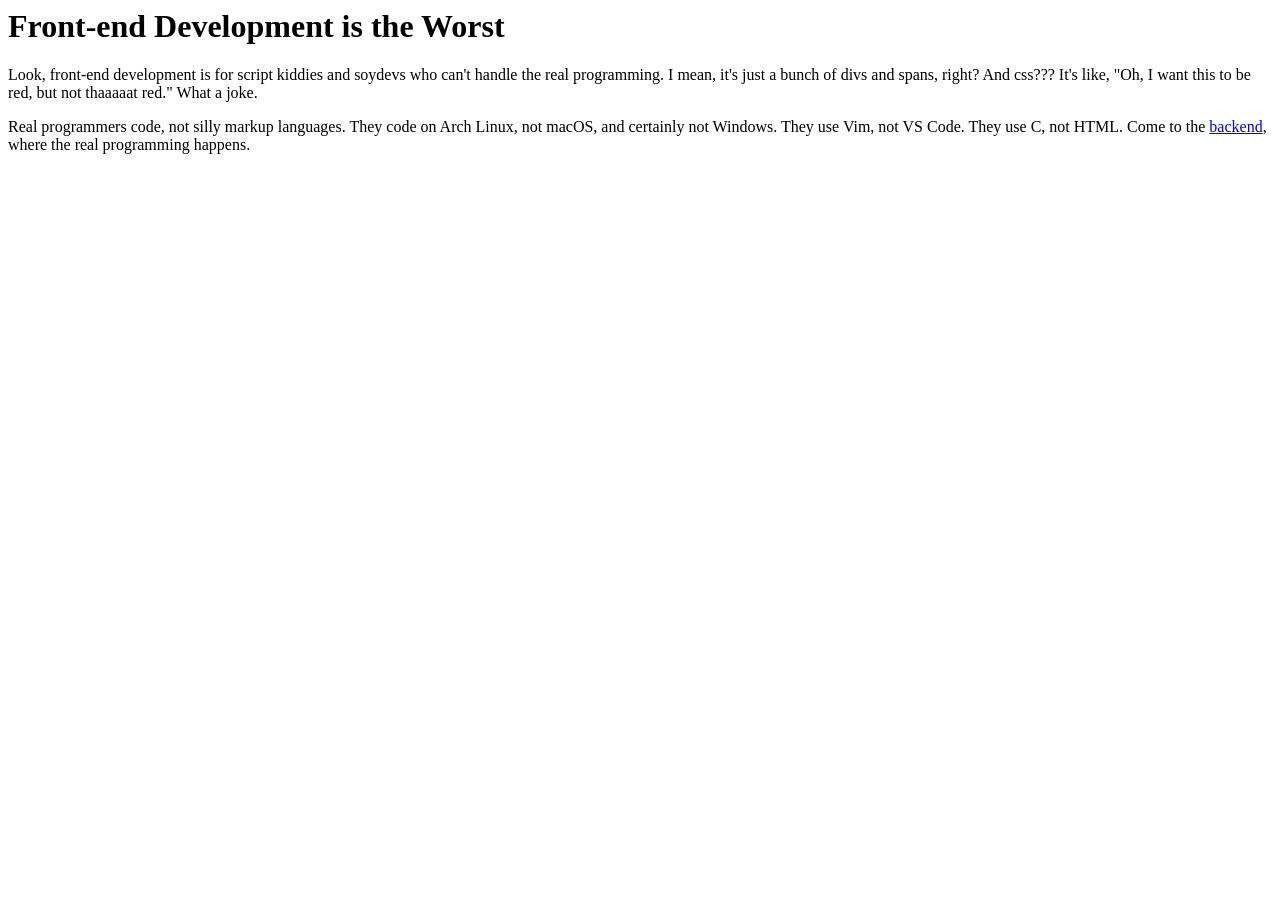
==== public/index.html @ 7d115a6d "0.2.0 index.html" ====
<html>
  <head>
    <title>Why Frontend Development Sucks</title>
  </head>
  <body>
    <h1>Front-end Development is the Worst</h1>
    <p>
      Look, front-end development is for script kiddies and soydevs who can't
      handle the real programming. I mean, it's just a bunch of divs and spans,
      right? And css??? It's like, "Oh, I want this to be red, but not thaaaaat
      red." What a joke.
    </p>
    <p>
      Real programmers code, not silly markup languages. They code on Arch
      Linux, not macOS, and certainly not Windows. They use Vim, not VS Code.
      They use C, not HTML. Come to the
      <a href="https://www.boot.dev">backend</a>, where the real programming
      happens.
    </p>
  </body>
</html>
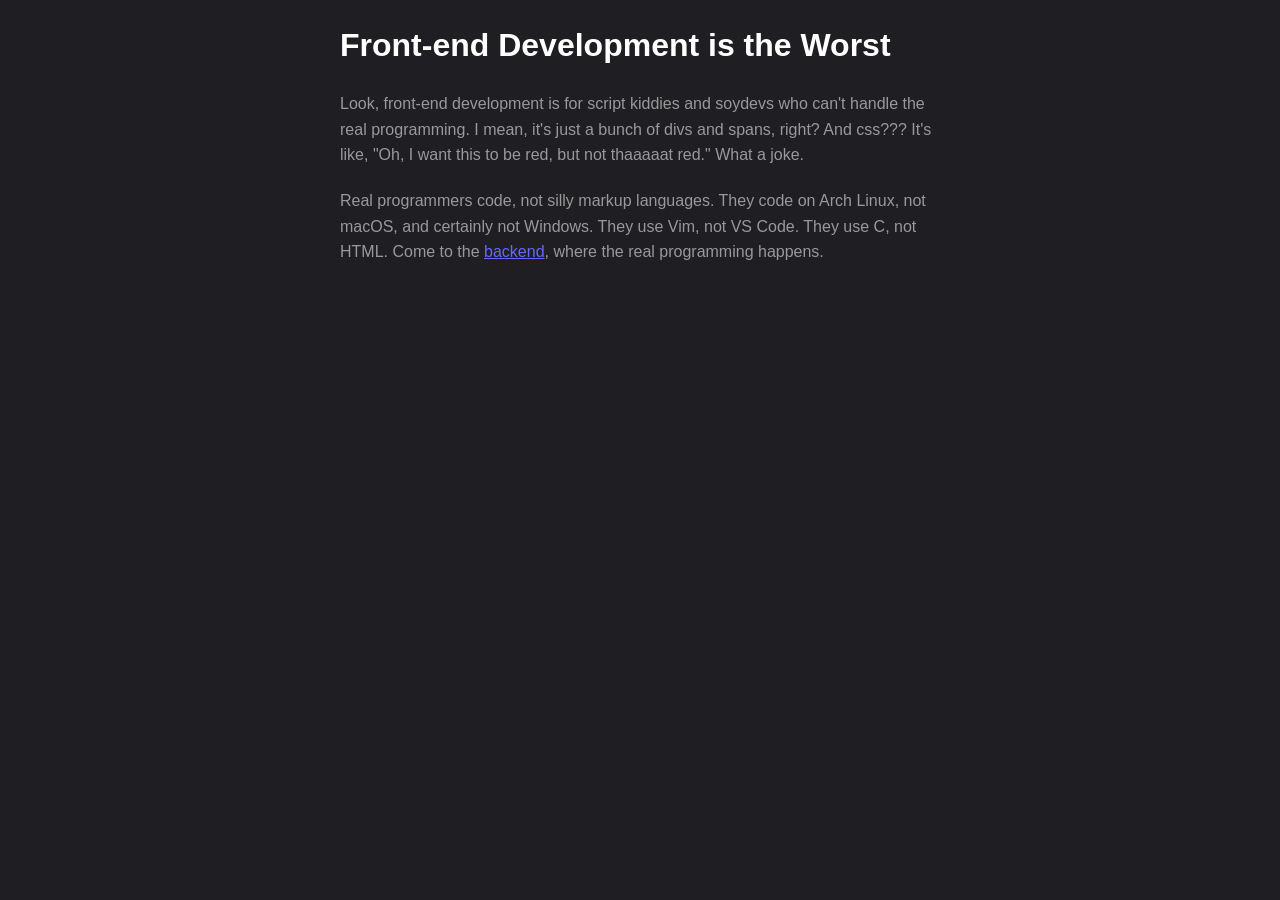
==== commit 9bb868c8: "0.3.1 update styles.css" ====
--- a/public/index.html
+++ b/public/index.html
@@ -1,6 +1,7 @@
 <html>
   <head>
     <title>Why Frontend Development Sucks</title>
+    <link rel="stylesheet" href="styles.css" />
   </head>
   <body>
     <h1>Front-end Development is the Worst</h1>
--- a/public/styles.css
+++ b/public/styles.css
@@ -0,0 +1,22 @@
+body {
+    font-family: Arial, sans-serif;
+    line-height: 1.6;
+    background-color: #1f1f23;
+    max-width: 600px;
+    margin: 0 auto;
+    padding: 20px;
+}
+
+h1 {
+    color: #ffffff;
+    margin-bottom: 20px;
+}
+
+p {
+    color: #999999;
+    margin-bottom: 20px;
+}
+
+a {
+    color: #6568ff;
+}
